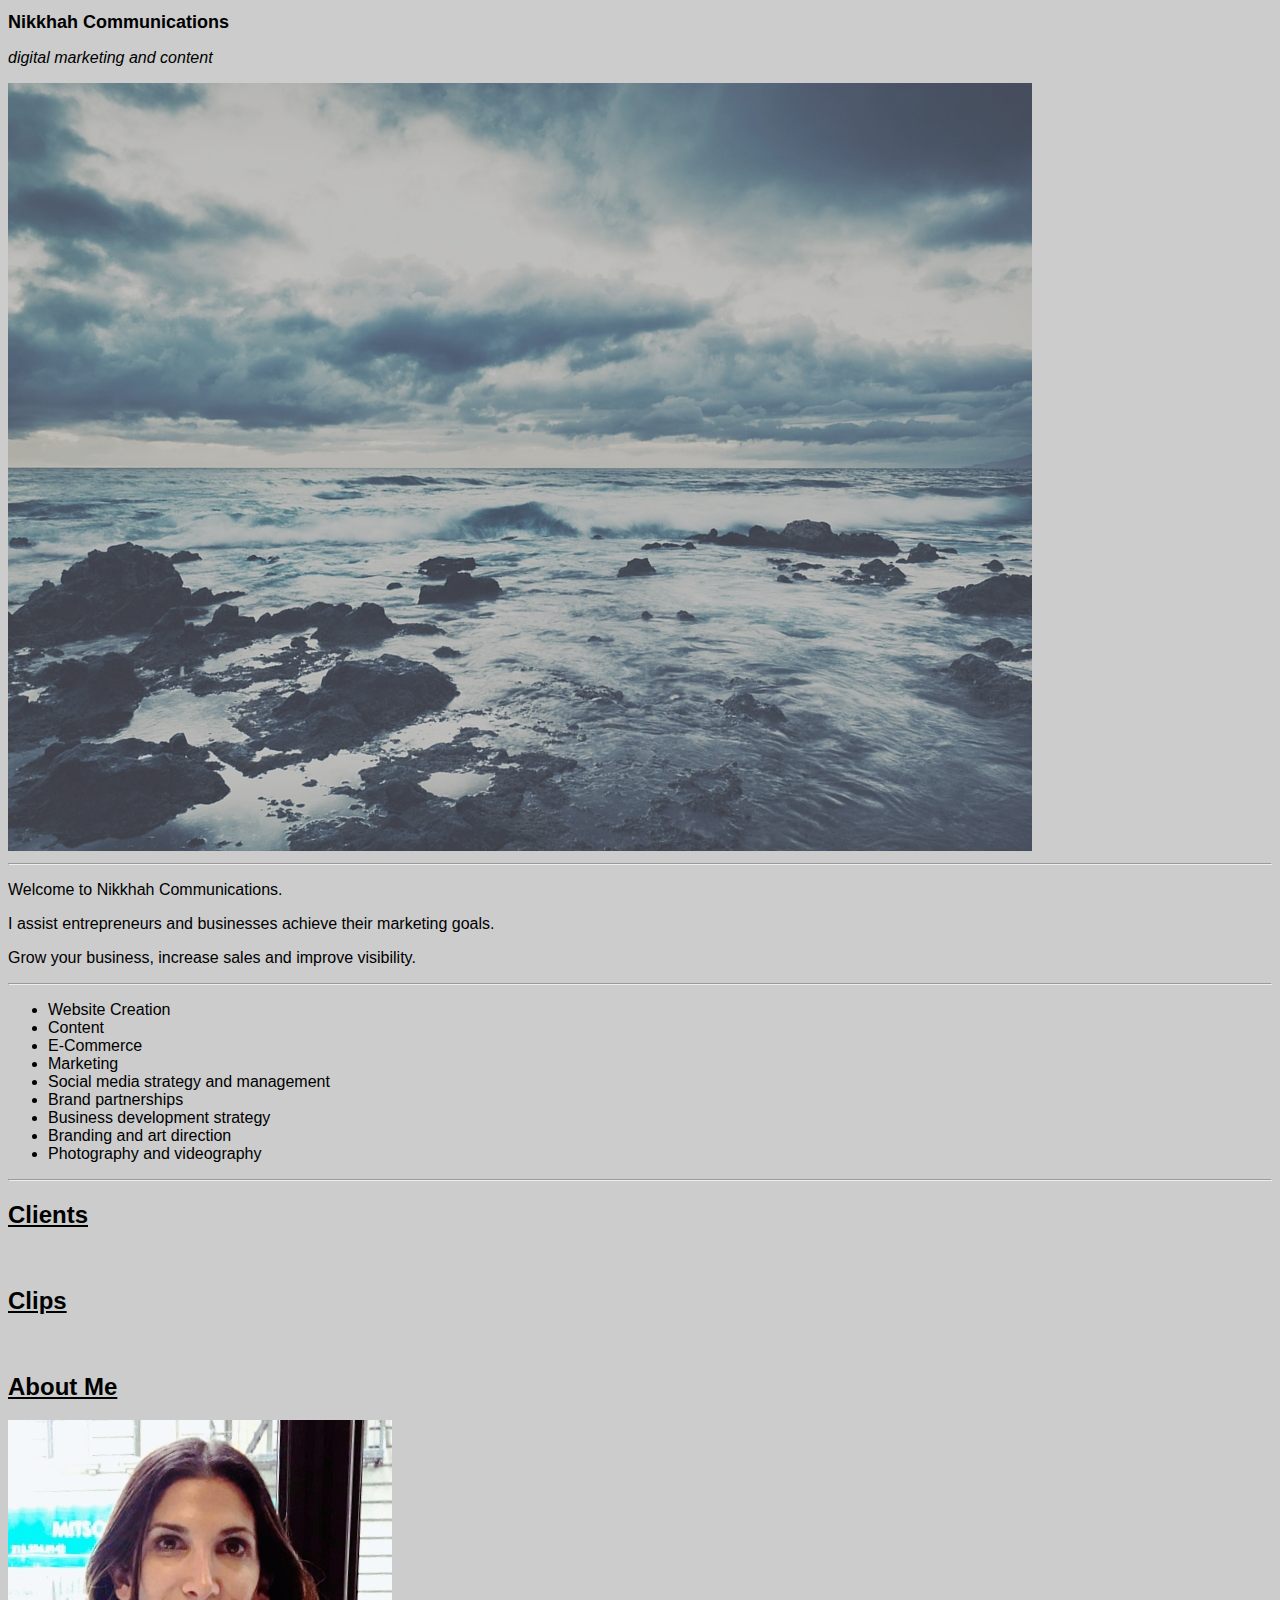
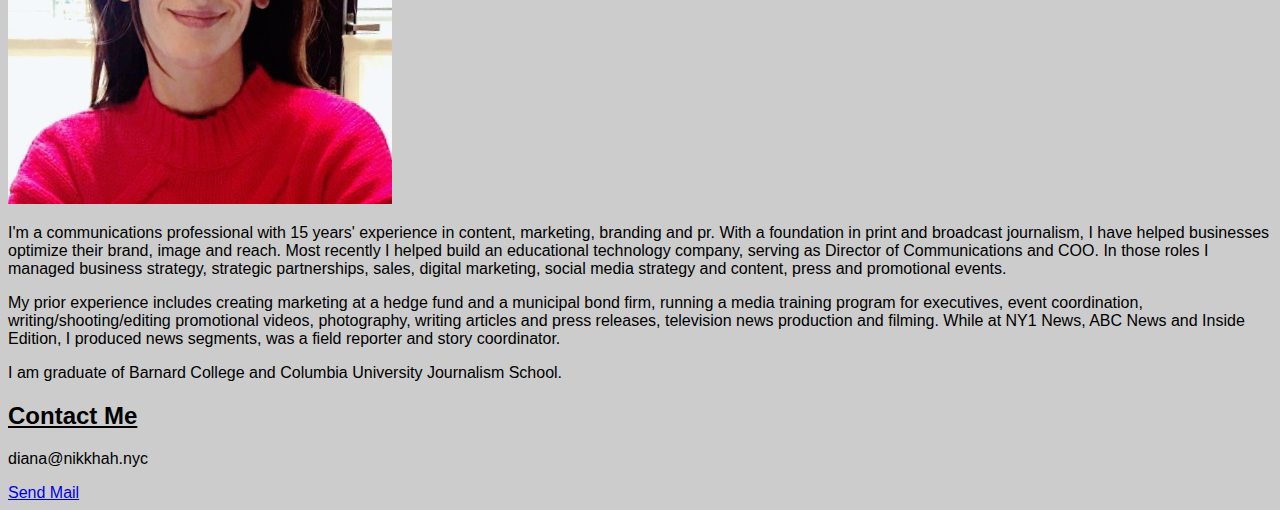
==== unit_3/index.html @ fe242931 "unit 3 changes" ====
<!DOCTYPE html>
<html>
<head>
	<title>"Nikkhah Communications"</title>
	<link rel="stylesheet" type="text/css" href="css/style.css">
</head>
<body>
	<h1>Nikkhah Communications</h1>
	<p ID="slogan">digital marketing and content</p>
	<img src="images/landscape.jpg">
	<hr>
	<p> Welcome to Nikkhah Communications.</p>
	<p> I assist entrepreneurs and businesses achieve their marketing goals.</p>
	<p>Grow your business, increase sales and improve visibility.</p>
	<hr>
	<ul> 
		<li>Website Creation</li>
		<li>Content</li>
		<li>E-Commerce</li>
		<li>Marketing</li>
		<li>Social media strategy and management</li>
		<li>Brand partnerships</li>
		<li>Business development strategy</li>
		<li>Branding and art direction</li>
		<li>Photography and videography</li>
	</ul>
	<hr>
	<h2>Clients</h2>
	<br>
	<h2>Clips</h2>
	<br>
	<h2>About Me</h2>
	<img src="images/diana.jpg">
	<p>I'm a communications professional with 15 years' experience in content, marketing, branding and pr. With a foundation in print and broadcast journalism, I have helped businesses optimize their brand, image and reach. Most recently I helped build an educational technology company, serving as Director of Communications and COO. In those roles I managed business strategy, strategic partnerships, sales, digital marketing, social media strategy and content, press and promotional events.</p>
	
	<p>My prior experience includes creating marketing at a hedge fund and a municipal bond firm, running a media training program for executives, event coordination, writing/shooting/editing promotional videos, photography, writing articles and press releases, television news production and filming. While at NY1 News, ABC News and Inside Edition, I produced news segments, was a field reporter and story coordinator.</p>
	
	<p>I am graduate of Barnard College and Columbia University Journalism School. </p>
</body>
	<h2>Contact Me</h2>
	<p>diana@nikkhah.nyc</p>
	<a href="mailto:diana@nikkhah.nyc?Subject=Hello%20again" target="_top">Send Mail</a>
</html>
---- unit_3/css/style.css ----
html {background-image: url ("images/landscape.jpg");
}

body {
	background: #cccccc;
	font-color: white;
	font-family: Arial, sans-serif;
}
	h1 {
		font-size: 18px;
		font-color: #FF0000;
	}
#slogan {font-style: italic;
}

h2 {text-decoration: underline;}
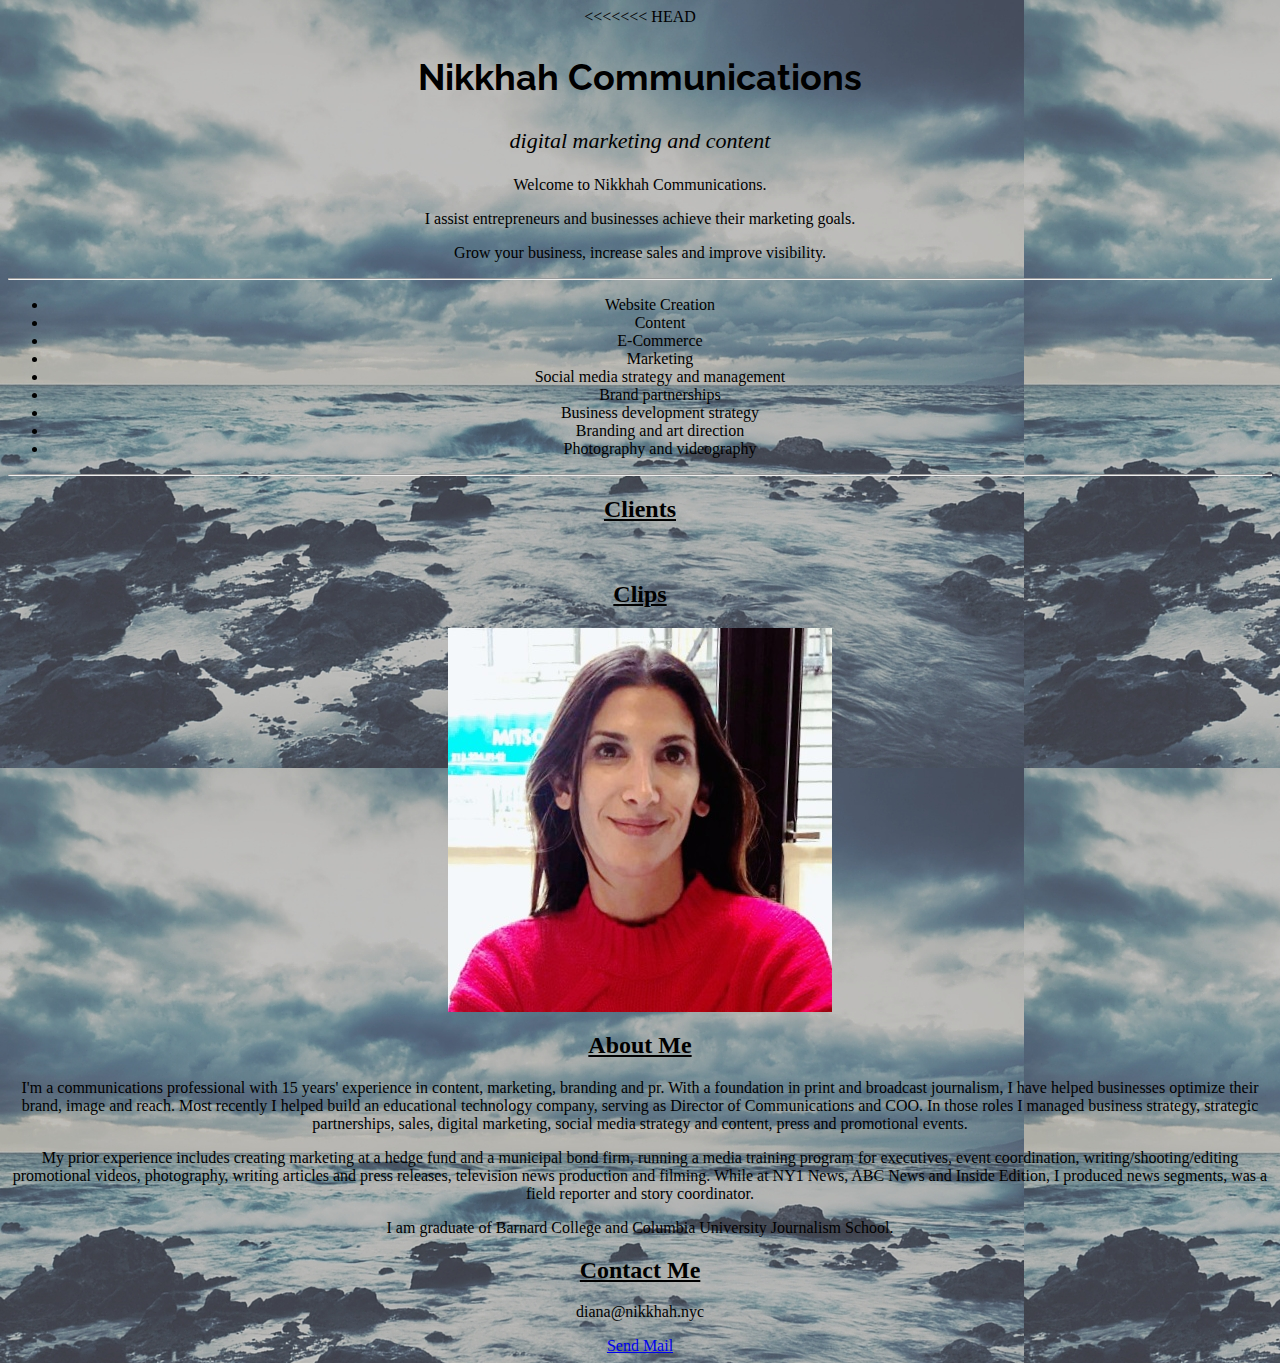
==== commit 634f9067: "changes to unit 3" ====
--- a/unit_3/index.html
+++ b/unit_3/index.html
@@ -1,3 +1,4 @@
+<<<<<<< HEAD
 <!DOCTYPE html>
 <html>
 <head>
@@ -5,12 +6,15 @@
 	<link rel="stylesheet" type="text/css" href="css/style.css">
 </head>
 <body>
+	
+<div> 
 	<h1>Nikkhah Communications</h1>
 	<p ID="slogan">digital marketing and content</p>
-	<img src="images/landscape.jpg">
-	<hr>
+</div>
+<section id="intro">
 	<p> Welcome to Nikkhah Communications.</p>
 	<p> I assist entrepreneurs and businesses achieve their marketing goals.</p>
+</section>
 	<p>Grow your business, increase sales and improve visibility.</p>
 	<hr>
 	<ul> 
@@ -24,18 +28,22 @@
 		<li>Branding and art direction</li>
 		<li>Photography and videography</li>
 	</ul>
+</div>
 	<hr>
 	<h2>Clients</h2>
 	<br>
 	<h2>Clips</h2>
-	<br>
-	<h2>About Me</h2>
-	<img src="images/diana.jpg">
-	<p>I'm a communications professional with 15 years' experience in content, marketing, branding and pr. With a foundation in print and broadcast journalism, I have helped businesses optimize their brand, image and reach. Most recently I helped build an educational technology company, serving as Director of Communications and COO. In those roles I managed business strategy, strategic partnerships, sales, digital marketing, social media strategy and content, press and promotional events.</p>
-	
-	<p>My prior experience includes creating marketing at a hedge fund and a municipal bond firm, running a media training program for executives, event coordination, writing/shooting/editing promotional videos, photography, writing articles and press releases, television news production and filming. While at NY1 News, ABC News and Inside Edition, I produced news segments, was a field reporter and story coordinator.</p>
-	
-	<p>I am graduate of Barnard College and Columbia University Journalism School. </p>
+	<section>
+		<img src="images/diana.jpg" alt="headshot of Diana">
+		<div>
+			<h2>About Me</h2>
+			<p>I'm a communications professional with 15 years' experience in content, marketing, branding and pr. With a foundation in print and broadcast journalism, I have helped businesses optimize their brand, image and reach. Most recently I helped build an educational technology company, serving as Director of Communications and COO. In those roles I managed business strategy, strategic partnerships, sales, digital marketing, social media strategy and content, press and promotional events.</p>
+			
+			<p>My prior experience includes creating marketing at a hedge fund and a municipal bond firm, running a media training program for executives, event coordination, writing/shooting/editing promotional videos, photography, writing articles and press releases, television news production and filming. While at NY1 News, ABC News and Inside Edition, I produced news segments, was a field reporter and story coordinator.</p>
+			
+			<p>I am graduate of Barnard College and Columbia University Journalism School. </p>
+		</div>
+	</section>
 </body>
 	<h2>Contact Me</h2>
 	<p>diana@nikkhah.nyc</p>
--- a/unit_3/css/style.css
+++ b/unit_3/css/style.css
@@ -1,16 +1,37 @@
-html {background-image: url ("images/landscape.jpg");
+
+@import url('https://fonts.googleapis.com/css?family=Raleway');
+
+body {
+	background-image: url("../images/landscape.jpg");
+	text-align: center;
+	font-color: white;
+}
+	h1 {
+		text-align: center;
+		font-size: 36px;
+		font-color: #107B7F;
+		line-height: 1.5em;
+		font-family: 'Raleway';
+	}
+#slogan {
+	text-align: center;
+	font-family; Arial;
+    font-size: 22px ;
+    font-style: italic;
+}
+.ul {
+	text-align: center
+	font-size: 20px; 
 }
 
-body {
-	background: #cccccc;
-	font-color: white;
-	font-family: Arial, sans-serif;
-}
-	h1 {
-		font-size: 18px;
-		font-color: #FF0000;
-	}
-#slogan {font-style: italic;
-}
+h2 {
+	text-align: center; 
+	text-decoration: underline;
+	font-family: garamond, serif;
 
-h2 {text-decoration: underline;} 
+} 
+.p {=text-align: center; 
+	font-size: 20px;
+
+ }
+
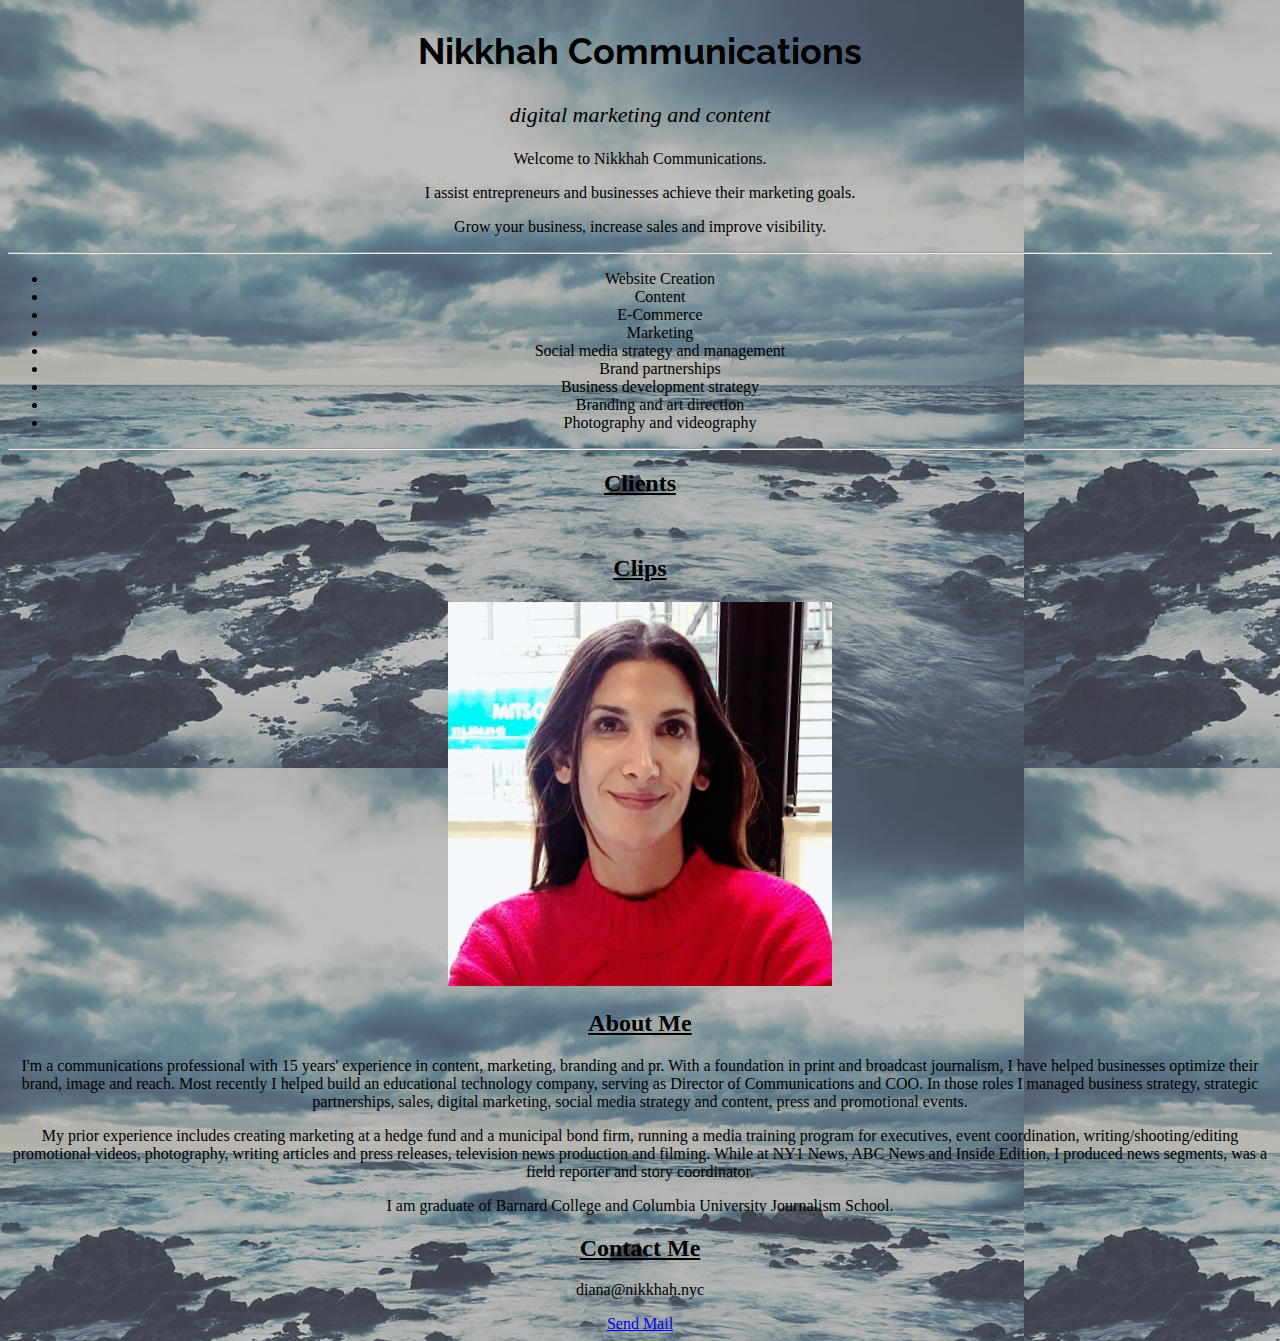
==== commit 7ef2d4c8: "removed head" ====
--- a/unit_3/index.html
+++ b/unit_3/index.html
@@ -1,4 +1,3 @@
-<<<<<<< HEAD
 <!DOCTYPE html>
 <html>
 <head>
